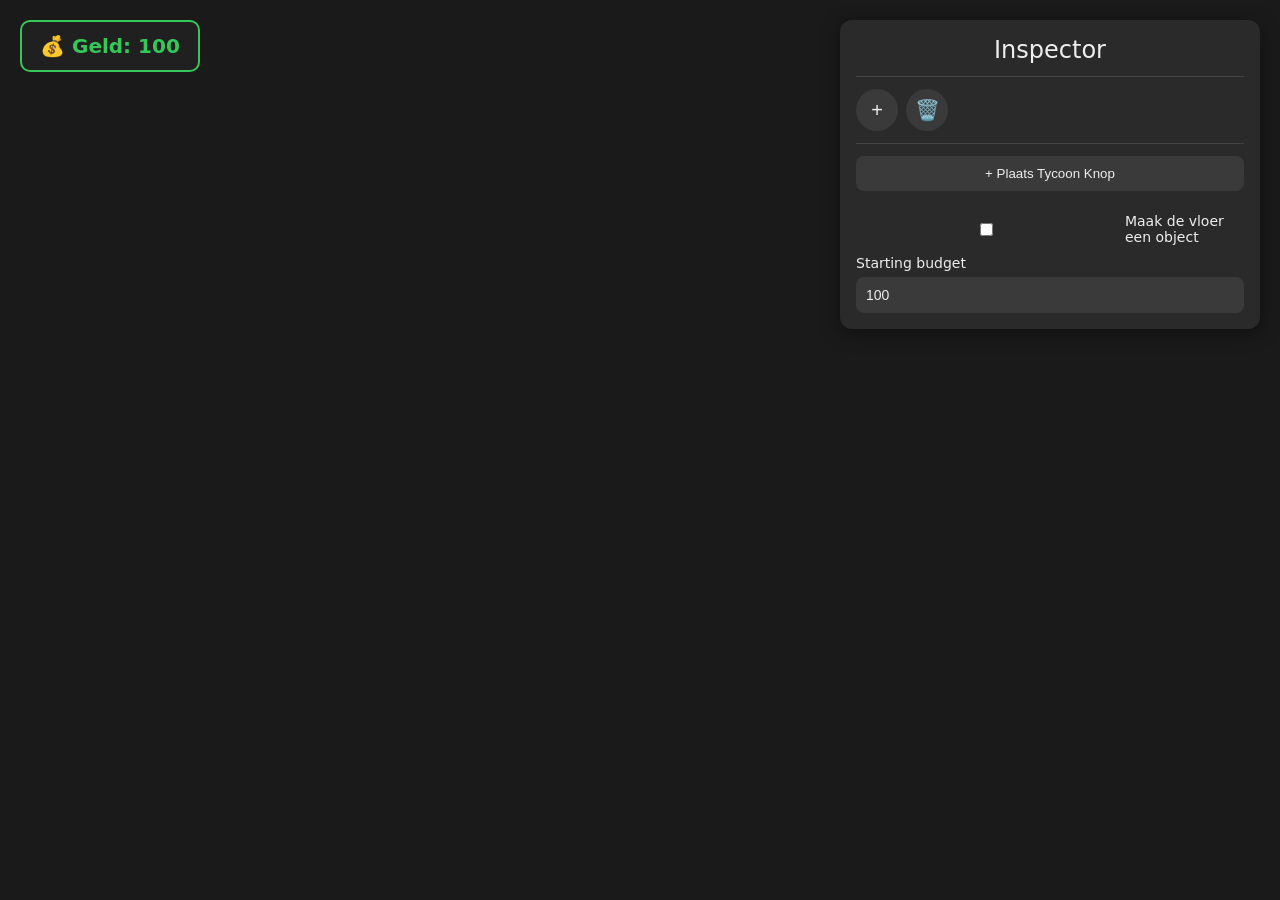
==== index.html @ 3bfc364d "this is the beginnign" ====
<!DOCTYPE html>
<html lang="nl">
<head>
    <meta charset="UTF-8">
    <meta name="viewport" content="width=device-width, initial-scale=1.0">
    <title>Tycoon Maker - Editor</title>

    <link rel="stylesheet" href="style.css">

    <script src="https://cdn.babylonjs.com/babylon.js"></script>
    <script src="https://cdn.babylonjs.com/loaders/babylonjs.loaders.min.js"></script>
</head>

<body>
    <canvas id="renderCanvas"></canvas>

    <div id="money-display">
        💰 Geld: 100
    </div>

    <div id="inspector" class="inspector">
        <h2>Inspector</h2>
        <hr>

        <div id="object-list"></div>

        <div class="row-buttons">
            <button id="add-row">+</button>
            <button id="remove-row">🗑️</button>
        </div>

        <hr>

        <div class="setting">
            <button id="place-button">
                + Plaats Tycoon Knop
            </button>

            <label style="display:flex;align-items:center;gap:8px;margin:10px 0;font-size:14px;">
                <input type="checkbox" id="floor-as-object">
                Maak de vloer een object
            </label>

            <label for="starting-budget">Starting budget</label>
            <input
                type="number"
                id="starting-budget"
                value="100"
                min="0"
            >
        </div>
    </div>
    <script src="main.js"></script>
</body>
</html>
---- style.css ----
* {
    box-sizing: border-box;
    margin: 0;
    padding: 0;
}

html,
body {
    width: 100%;
    height: 100%;
}

body {
    background: #1a1a1a;
    color: #eee;
    font-family: system-ui, sans-serif;
    overflow: hidden;
}

#renderCanvas {
    width: 100%;
    height: 100%;
    display: block;
    outline: none;
}

#money-display {
    position: fixed;
    top: 20px;
    left: 20px;
    display: block;
    padding: 12px 18px;
    background: #202020;
    border: 2px solid #35c759;
    border-radius: 10px;
    color: #35c759;
    font-size: 20px;
    font-weight: bold;
    z-index: 20;
    pointer-events: none;
}

.inspector {
    display: block;
    position: absolute;
    top: 20px;
    right: 20px;
    width: 420px;
    max-height: calc(100vh - 40px);
    overflow-y: auto;
    background: #2a2a2a;
    border-radius: 12px;
    padding: 16px;
    box-shadow: 0 4px 20px rgba(0, 0, 0, 0.4);
    z-index: 10;
}

#inspector h2 {
    text-align: center;
    margin-bottom: 8px;
    font-weight: 500;
}

hr {
    border: none;
    border-top: 1px solid #444;
    margin: 12px 0;
}

.object-row {
    display: flex;
    gap: 8px;
    margin-bottom: 8px;
    align-items: center;
}

.object-row input,
.object-row select,
.object-row button {
    background: #3a3a3a;
    border: none;
    color: #eee;
    padding: 8px 10px;
    border-radius: 8px;
    font-size: 14px;
}

.object-row input {
    flex: 1;
    min-width: 90px;
}

.object-row button.choose-obj {
    flex: 1.4;
    min-width: 140px;
    cursor: pointer;
}

.object-row select {
    min-width: 120px;
}

.row-buttons {
    display: flex;
    gap: 8px;
    margin: 8px 0;
}

.row-buttons button {
    width: 42px;
    height: 42px;
    border-radius: 50%;
    background: #3a3a3a;
    border: none;
    color: #eee;
    font-size: 20px;
    cursor: pointer;
}

.setting {
    margin-top: 8px;
}

.setting label {
    display: block;
    margin-bottom: 6px;
    font-size: 14px;
}

.setting input {
    width: 100%;
    background: #3a3a3a;
    border: none;
    color: #eee;
    padding: 10px;
    border-radius: 8px;
    font-size: 14px;
}

#place-button {
    width: 100%;
    padding: 10px;
    margin-bottom: 12px;
    background: #3a3a3a;
    border: none;
    color: #eee;
    border-radius: 8px;
    cursor: pointer;
}

#place-button:hover,
.row-buttons button:hover {
    background: #505050;
}

@media (max-width: 600px) {
    #inspector {
        width: calc(100% - 24px);
        right: 12px;
        top: 12px;
        max-height: calc(100vh - 24px);
    }

    #money-display {
        top: 12px;
        left: 12px;
        font-size: 16px;
    }
}

/* Verberg het volledige inspector-paneel */
#inspector {
    display: block;
}

#inspector.hidden {
    display: none !important;
}
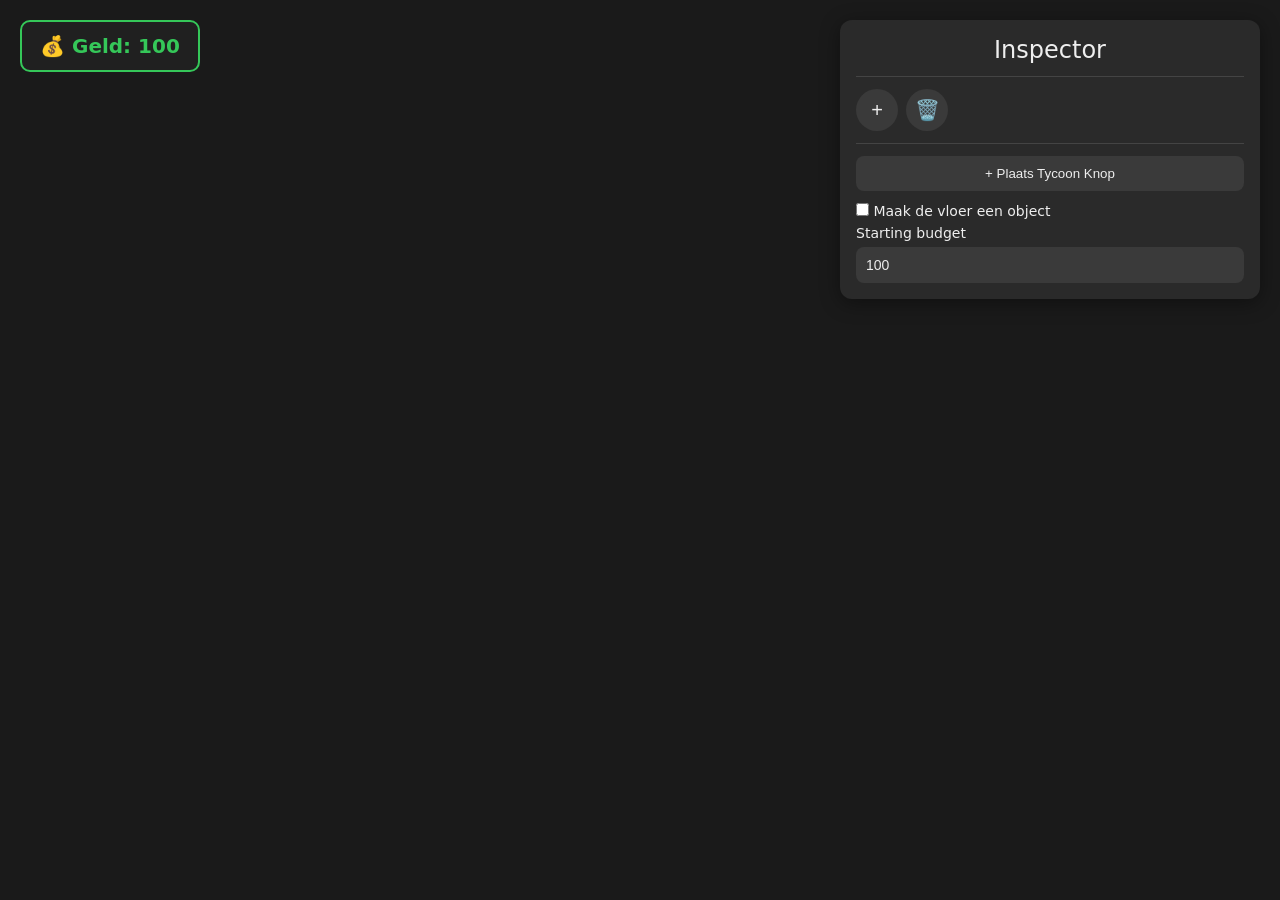
==== commit 3b8aa74b: "feat(ui): introduce a fully customizable UI editor and an readme" ====
--- a/index.html
+++ b/index.html
@@ -4,52 +4,35 @@
     <meta charset="UTF-8">
     <meta name="viewport" content="width=device-width, initial-scale=1.0">
     <title>Tycoon Maker - Editor</title>
-
     <link rel="stylesheet" href="style.css">
-
     <script src="https://cdn.babylonjs.com/babylon.js"></script>
     <script src="https://cdn.babylonjs.com/loaders/babylonjs.loaders.min.js"></script>
 </head>
-
 <body>
     <canvas id="renderCanvas"></canvas>
 
-    <div id="money-display">
-        💰 Geld: 100
-    </div>
+    <div id="money-display">💰 Geld: 100</div>
 
     <div id="inspector" class="inspector">
         <h2>Inspector</h2>
         <hr>
-
         <div id="object-list"></div>
-
         <div class="row-buttons">
             <button id="add-row">+</button>
             <button id="remove-row">🗑️</button>
         </div>
-
         <hr>
-
         <div class="setting">
-            <button id="place-button">
-                + Plaats Tycoon Knop
-            </button>
-
-            <label style="display:flex;align-items:center;gap:8px;margin:10px 0;font-size:14px;">
+            <button id="place-button">+ Plaats Tycoon Knop</button>
+            <label>
                 <input type="checkbox" id="floor-as-object">
                 Maak de vloer een object
             </label>
-
             <label for="starting-budget">Starting budget</label>
-            <input
-                type="number"
-                id="starting-budget"
-                value="100"
-                min="0"
-            >
+            <input type="number" id="starting-budget" value="100" min="0">
         </div>
     </div>
+
     <script src="main.js"></script>
 </body>
 </html>
--- a/style.css
+++ b/style.css
@@ -4,8 +4,7 @@
     padding: 0;
 }
 
-html,
-body {
+html, body {
     width: 100%;
     height: 100%;
 }
@@ -28,7 +27,6 @@
     position: fixed;
     top: 20px;
     left: 20px;
-    display: block;
     padding: 12px 18px;
     background: #202020;
     border: 2px solid #35c759;
@@ -41,7 +39,6 @@
 }
 
 .inspector {
-    display: block;
     position: absolute;
     top: 20px;
     right: 20px;
@@ -85,20 +82,9 @@
     font-size: 14px;
 }
 
-.object-row input {
-    flex: 1;
-    min-width: 90px;
-}
-
-.object-row button.choose-obj {
-    flex: 1.4;
-    min-width: 140px;
-    cursor: pointer;
-}
-
-.object-row select {
-    min-width: 120px;
-}
+.object-row input { flex: 1; min-width: 90px; }
+.object-row button.choose-obj { flex: 1.4; min-width: 140px; cursor: pointer; }
+.object-row select { min-width: 120px; }
 
 .row-buttons {
     display: flex;
@@ -117,9 +103,7 @@
     cursor: pointer;
 }
 
-.setting {
-    margin-top: 8px;
-}
+.setting { margin-top: 8px; }
 
 .setting label {
     display: block;
@@ -127,7 +111,8 @@
     font-size: 14px;
 }
 
-.setting input {
+.setting input[type="number"],
+.setting input:not([type="checkbox"]) {
     width: 100%;
     background: #3a3a3a;
     border: none;
@@ -153,6 +138,10 @@
     background: #505050;
 }
 
+#inspector.hidden {
+    display: none !important;
+}
+
 @media (max-width: 600px) {
     #inspector {
         width: calc(100% - 24px);
@@ -160,19 +149,9 @@
         top: 12px;
         max-height: calc(100vh - 24px);
     }
-
     #money-display {
         top: 12px;
         left: 12px;
         font-size: 16px;
     }
-}
-
-/* Verberg het volledige inspector-paneel */
-#inspector {
-    display: block;
-}
-
-#inspector.hidden {
-    display: none !important;
 }
